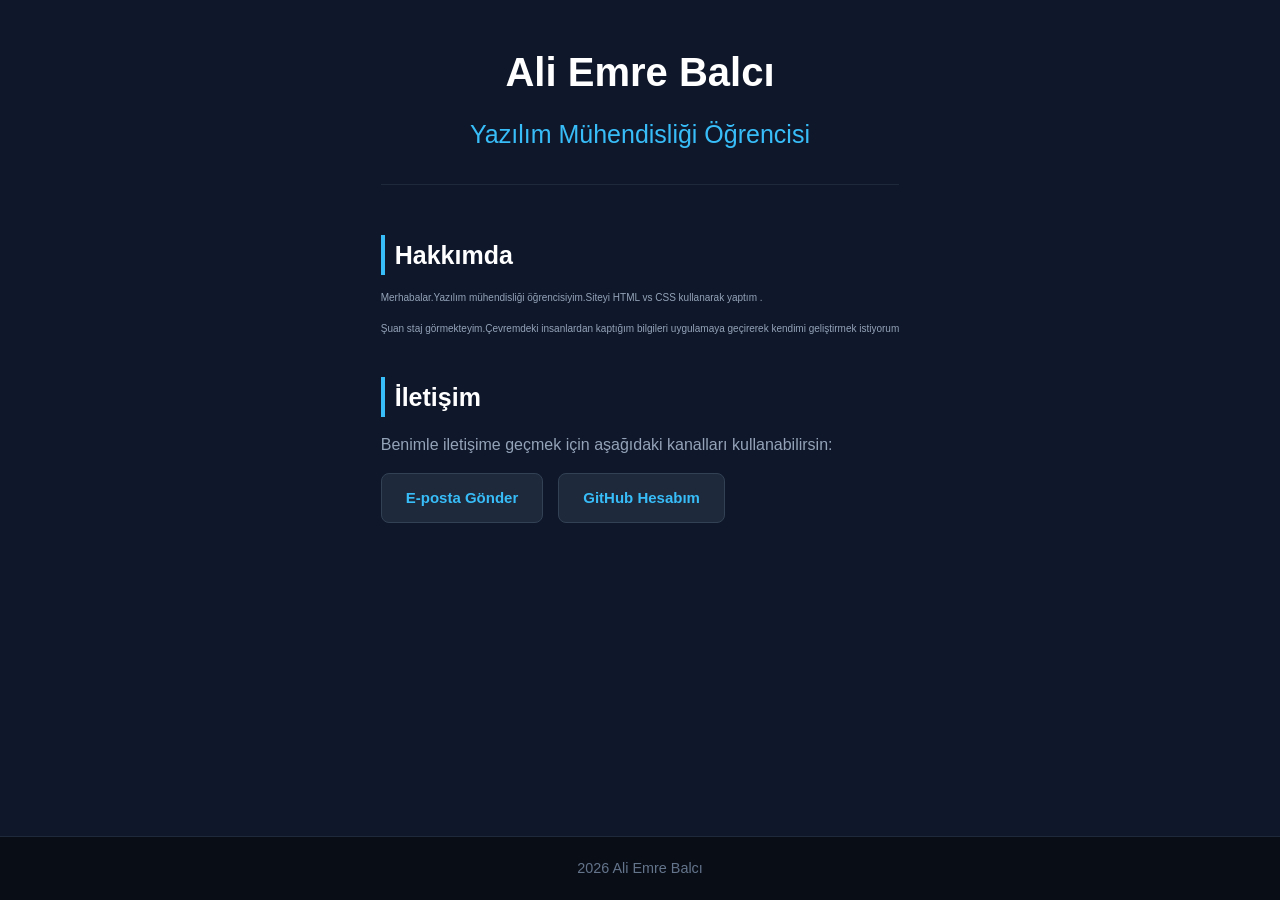
==== index.html @ 8f7b0b64 "version1" ====
<!DOCTYPE html>
<html lang="en">
<head>
    <meta charset="UTF-8">
    <meta name="viewport" content="width=device-width, initial-scale=1.0">
    <title>Ali Emre Balcı-Yazılım Mühendisliği Öğrencisi</title>
    <link rel="stylesheet" href="style.css">
</head>
<body>
    <div class="container">
        <header>
            <h1>Ali Emre Balcı</h1>
            <p>Yazılım Mühendisliği Öğrencisi</p>
        </header>
        <section>
            <h2>Hakkımda</h2>
            <div class="Hakkimda">
                <p>Merhabalar.Yazılım mühendisliği öğrencisiyim.Siteyi HTML vs CSS kullanarak yaptım .</p>
                <p>Şuan staj görmekteyim.Çevremdeki insanlardan kaptığım bilgileri uygulamaya geçirerek kendimi geliştirmek istiyorum</p>
            </div>
        </section>
        <section>
            <h2>İletişim</h2>
            <p style="color: #94a3b8; margin-bottom: 15px;">Benimle iletişime geçmek için aşağıdaki kanalları kullanabilirsin:</p>
            <div class="Iletişim">
                <a href="mailto:balcialiemre1907@gmail.com" class="button">E-posta Gönder</a>
                <a href="https://github.com/aliemre02" target="_blank" class="button">GitHub Hesabım</a>
            </div>
        </section>
    </div>
    <footer>
        <p>2026 Ali Emre Balcı </p>
    </footer>
</body>
</html>
---- style.css ----
*{
    margin :0;
    padding :0;
    box-sizing:border-box;
}
body{
    font-family: 'Segoe UI', Tahoma, Geneva, Verdana, sans-serif;
    min-height:100vh;
    display :flex;
    flex-direction: column;
    line-height: 1.6;
    background-color:  #0f172a;
    color: #e2e8f0;
}

.container{
    max-width:800px;
    margin:0 auto;
    padding: 40px 20px;
    flex: 1;
}
header{
    text-align: center;
    margin-bottom:50px;
    border-bottom:1px solid #1e293b;
    padding-bottom:30px;
}
header h1{
    font-size:40px;
    color:#ffffff;
    margin-bottom:10px;
}
header p{
    font-size:25px;
    color:#38bdf8;
}
section{
    margin-bottom:40px;
}
section h2{
    font-size :25px;
    color: #ffffff;
    margin-bottom:15px;
    border-left:4px solid #38bdf8;
    padding-left:10px;
}
.Hakkimda p{
    font-size :10px;
    color: #94a3b8;
    margin-bottom:15px;

}
.Iletişim{
    display:flex;
    margin-top:15px;
    gap : 15px;
    flex-wrap: wrap;
}
.Iletişim{
    font-size: 15px;
}
.button{
    display:inline block;
    background-color: #1e293b;  
    color: #38bdf8;
    padding: 12px 24px;
    border-radius: 8px;
    text-decoration: none;
    font-weight: 600;
    border: 1px solid #334155;
    transition: all 0.3s ease;
}
.button:hover{
    background-color: #38bdf8;
    color: #0f172a;
    border-color: #38bdf8;
    transform: translateY(-2px);
}
 footer {
            text-align: center;
            padding: 20px;
            background-color: #090d16;
            color: #64748b;
            font-size: 0.9rem;
            border-top: 1px solid #1e293b;
        }
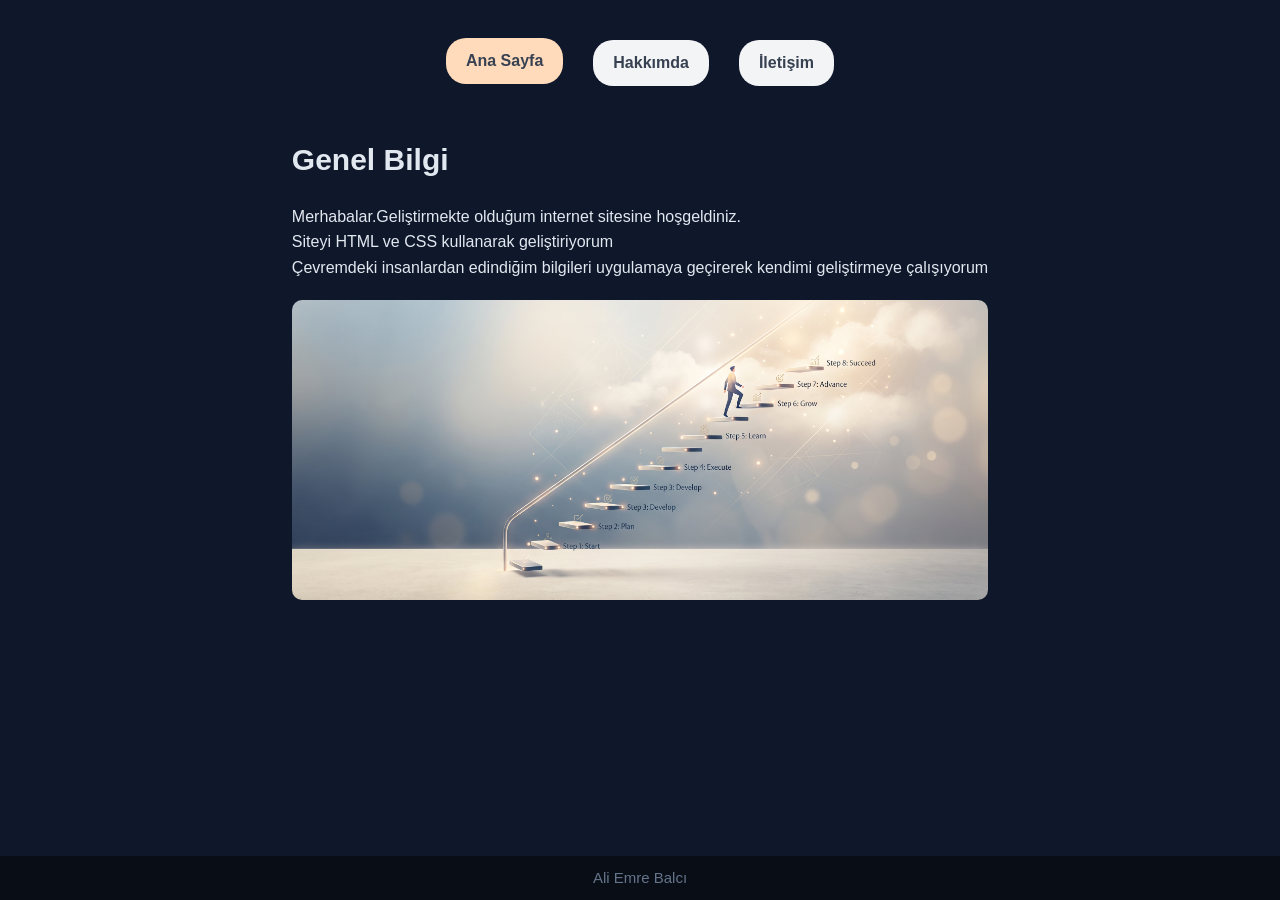
==== commit ec58e9ce: "hatalar düzeltildi" ====
--- a/index.html
+++ b/index.html
@@ -9,27 +9,25 @@
 <body>
     <div class="container">
         <header>
-            <h1>Ali Emre Balcı</h1>
-            <p>Yazılım Mühendisliği Öğrencisi</p>
+            <a href="index.html" class="button1 active">Ana Sayfa</a>
+            <a href="hakkimda/hakkimda.html" class="button1">Hakkımda</a>
+            <a href="iletisim/iletisim.html" class="button1">İletişim</a>
         </header>
-        <section>
-            <h2>Hakkımda</h2>
-            <div class="Hakkimda">
-                <p>Merhabalar.Yazılım mühendisliği öğrencisiyim.Siteyi HTML vs CSS kullanarak yaptım .</p>
-                <p>Şuan staj görmekteyim.Çevremdeki insanlardan kaptığım bilgileri uygulamaya geçirerek kendimi geliştirmek istiyorum</p>
-            </div>
-        </section>
-        <section>
-            <h2>İletişim</h2>
-            <p style="color: #94a3b8; margin-bottom: 15px;">Benimle iletişime geçmek için aşağıdaki kanalları kullanabilirsin:</p>
-            <div class="Iletişim">
-                <a href="mailto:balcialiemre1907@gmail.com" class="button">E-posta Gönder</a>
-                <a href="https://github.com/aliemre02" target="_blank" class="button">GitHub Hesabım</a>
-            </div>
-        </section>
+       <section>
+        <div class="genel-bilgi">
+            <h2>Genel Bilgi</h2>
+            <p>Merhabalar.Geliştirmekte olduğum internet sitesine hoşgeldiniz.</p>
+            <p>Siteyi HTML ve CSS kullanarak geliştiriyorum</p>
+            <p>Çevremdeki insanlardan edindiğim bilgileri uygulamaya geçirerek kendimi geliştirmeye çalışıyorum </p>
+        </div>
+       </section>
+       <section>
+        <div class="arkaplan-resim">
+        </div>
+       </section>
     </div>
-    <footer>
-        <p>2026 Ali Emre Balcı </p>
-    </footer>
+       <footer>
+            <p>  Ali Emre Balcı </p>
+        </footer>
 </body>
-</html>+</html>
--- a/style.css
+++ b/style.css
@@ -6,82 +6,64 @@
 body{
     font-family: 'Segoe UI', Tahoma, Geneva, Verdana, sans-serif;
     min-height:100vh;
-    display :flex;
-    flex-direction: column;
     line-height: 1.6;
     background-color:  #0f172a;
     color: #e2e8f0;
+    display: flex;
+    flex-direction: column;
 }
 
 .container{
     max-width:800px;
     margin:0 auto;
     padding: 40px 20px;
-    flex: 1;
+    flex:1;
 }
-header{
-    text-align: center;
-    margin-bottom:50px;
-    border-bottom:1px solid #1e293b;
-    padding-bottom:30px;
+.container header{
+    display:flex;
+    flex-direction: row;
+    justify-content: center;
+    align-items: center;
+    gap: 30px;
 }
-header h1{
-    font-size:40px;
-    color:#ffffff;
-    margin-bottom:10px;
-}
-header p{
-    font-size:25px;
-    color:#38bdf8;
-}
-section{
-    margin-bottom:40px;
-}
-section h2{
-    font-size :25px;
-    color: #ffffff;
-    margin-bottom:15px;
-    border-left:4px solid #38bdf8;
-    padding-left:10px;
-}
-.Hakkimda p{
-    font-size :10px;
-    color: #94a3b8;
-    margin-bottom:15px;
-
-}
-.Iletişim{
-    display:flex;
-    margin-top:15px;
-    gap : 15px;
-    flex-wrap: wrap;
-}
-.Iletişim{
-    font-size: 15px;
-}
-.button{
-    display:inline block;
-    background-color: #1e293b;  
-    color: #38bdf8;
-    padding: 12px 24px;
-    border-radius: 8px;
+.container header .button1{
+    color:#374151;
     text-decoration: none;
     font-weight: 600;
-    border: 1px solid #334155;
-    transition: all 0.3s ease;
+    border-radius:20px;
+    background-color: #F3F4F6;
+    padding: 10px 20px;
 }
-.button:hover{
-    background-color: #38bdf8;
-    color: #0f172a;
-    border-color: #38bdf8;
+.container header .button1:hover,
+.container header a.active{
+    background-color: #FFDBBB;
+    transition: background-color 0.5s ease;
+    transition: transform 0.3s ease;
     transform: translateY(-2px);
 }
- footer {
-            text-align: center;
-            padding: 20px;
-            background-color: #090d16;
-            color: #64748b;
-            font-size: 0.9rem;
-            border-top: 1px solid #1e293b;
-        }
-
+.container .genel-bilgi{
+    padding:0 30px;
+    margin-top:50px;
+}
+.container .genel-bilgi h2{
+    font-size:30px;
+    margin-bottom:20px;
+}
+.container .arkaplan-resim{
+    background-image:url(img/resim.jpg);
+    min-height: 300px;
+    background-size:cover;
+    background-position:center;
+    margin: 20px 30px;
+    border-radius: 10px;
+}
+footer{
+    display:flex;
+    justify-content: center;
+    align-items: center;
+    background-color: #090d16;
+    color: #64748b;
+    font-size:15px;
+    padding:10px;
+    margin-top: auto;
+}
